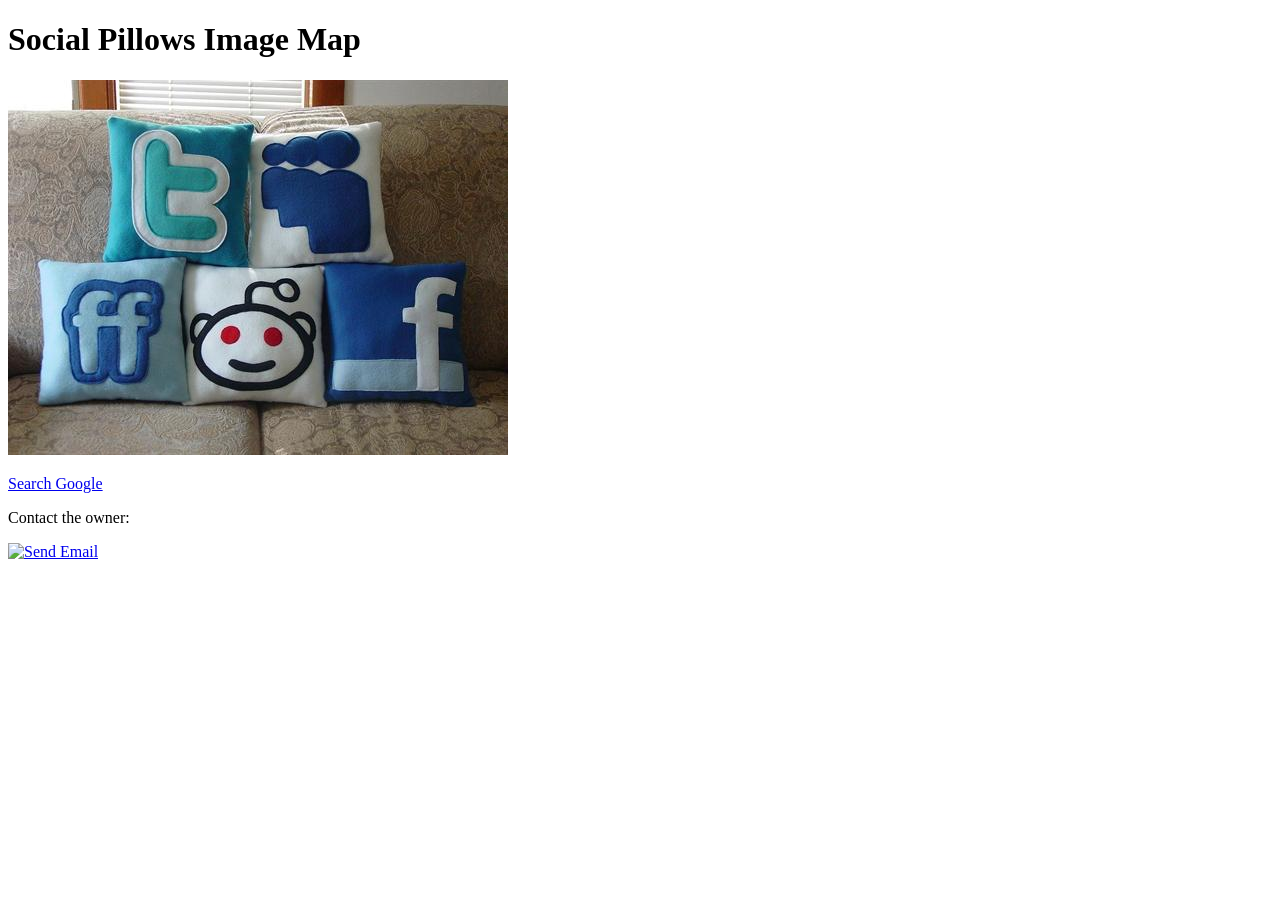
==== SESSION_01/DefaultPage.html @ 58edfc23 "Task 1" ====
<!DOCTYPE html>
<html>
<head>
    <meta charset="UTF-8" />
    <title>Page3</title>
</head>
<body>
    <h1>Social Pillows Image Map</h1>

    <img src="Assets/CPTPILLOWS_9db8.jpg" usemap="#pillowmap" alt="Social Media Pillows">

    <map name="pillowmap">
        <area shape="rect" coords="96,48,243,189" href="https://twitter.com" target="_blank" alt="Twitter">
        <area shape="rect" coords="244,53,388,189" href="https://digg.com" target="_blank" alt="Digg">
        <area shape="rect" coords="27,185,176,324" href="https://friendfeed.com" target="_blank" alt="FriendFeed">
        <area shape="rect" coords="176,183,316,331" href="https://reddit.com" target="_blank" alt="Reddit">
        <area shape="rect" coords="318,183,465,325" href="https://facebook.com" target="_blank" alt="Facebook">
        <area shape="default" href="HomePage.html" target="_self" alt="Current Site">
    </map>

    <p><a href="https://www.google.com" target="_blank">Search Google</a></p>

    <footer>
        <p>Contact the owner:</p>
        <a href="mailto:bolagerges221@gmail.com">
            <img src="bg_campaign.jpg" alt="Send Email" width="150" border="0">
        </a>
    </footer>
</body>
</html>
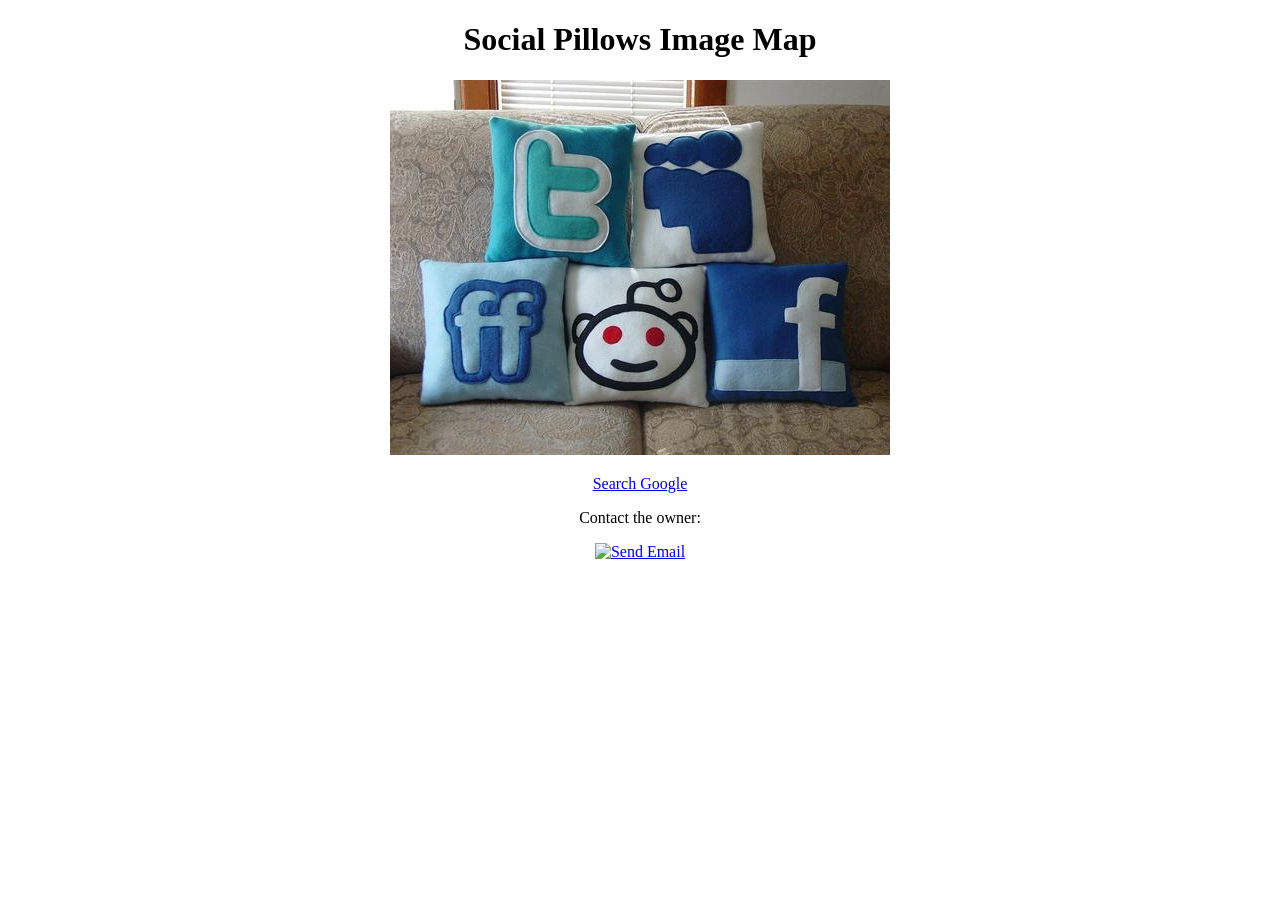
==== commit d9c6dbf5: "Task 1 completed" ====
--- a/SESSION_01/DefaultPage.html
+++ b/SESSION_01/DefaultPage.html
@@ -5,10 +5,12 @@
     <title>Page3</title>
 </head>
 <body>
-    <h1>Social Pillows Image Map</h1>
+<h1 align="center">Social Pillows Image Map</h1>
 
+<div align="center">
+    
     <img src="Assets/CPTPILLOWS_9db8.jpg" usemap="#pillowmap" alt="Social Media Pillows">
-
+    
     <map name="pillowmap">
         <area shape="rect" coords="96,48,243,189" href="https://twitter.com" target="_blank" alt="Twitter">
         <area shape="rect" coords="244,53,388,189" href="https://digg.com" target="_blank" alt="Digg">
@@ -18,9 +20,11 @@
         <area shape="default" href="HomePage.html" target="_self" alt="Current Site">
     </map>
 
-    <p><a href="https://www.google.com" target="_blank">Search Google</a></p>
+</div>
 
-    <footer>
+<footer align = "center">
+    <p ><a href="https://www.google.com" target="_blank" >Search Google</a></p>
+
         <p>Contact the owner:</p>
         <a href="mailto:bolagerges221@gmail.com">
             <img src="bg_campaign.jpg" alt="Send Email" width="150" border="0">
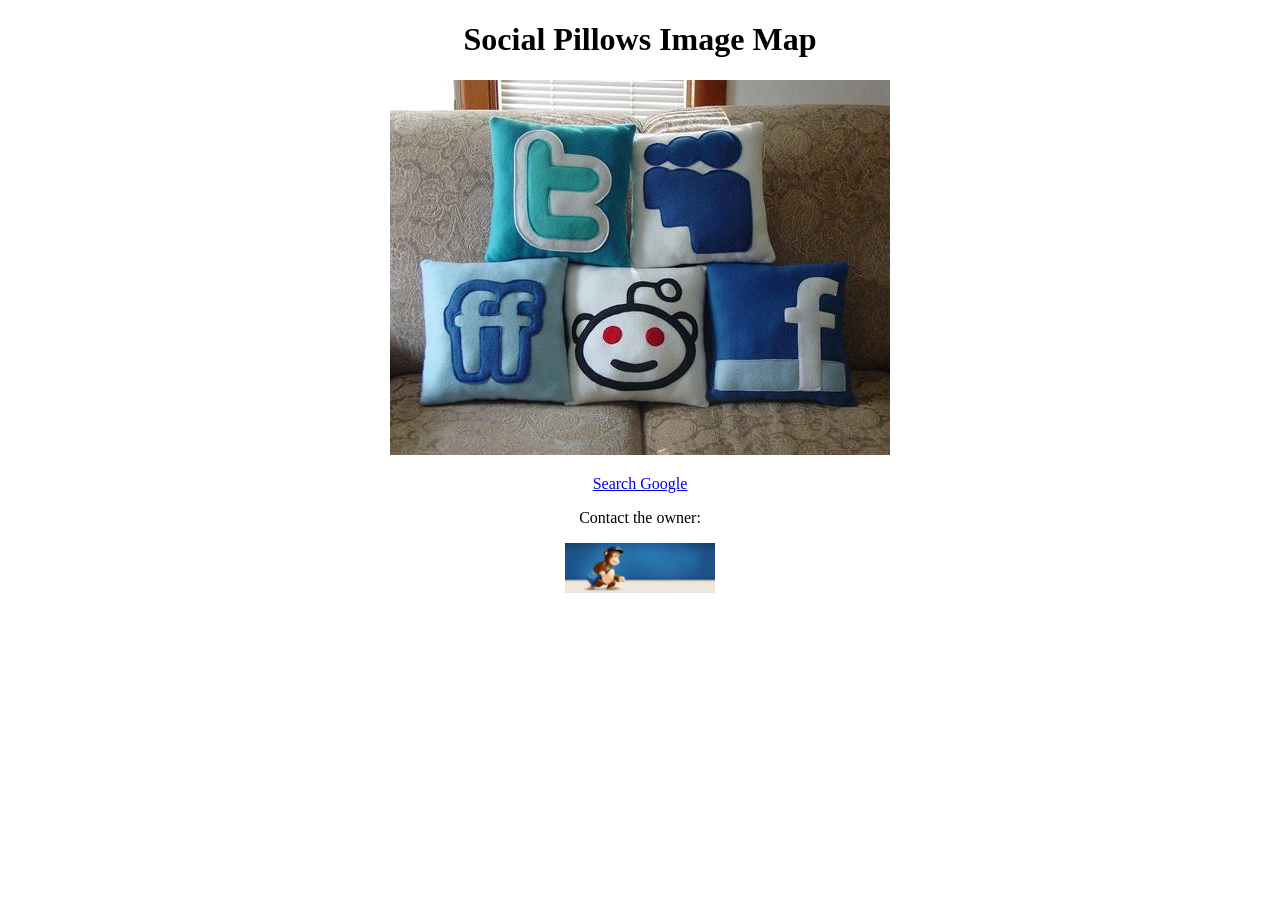
==== commit 846cbdc3: "video recording test" ====
--- a/SESSION_01/DefaultPage.html
+++ b/SESSION_01/DefaultPage.html
@@ -27,7 +27,7 @@
 
         <p>Contact the owner:</p>
         <a href="mailto:bolagerges221@gmail.com">
-            <img src="bg_campaign.jpg" alt="Send Email" width="150" border="0">
+            <img src="Assets/bg_campaign.jpg" alt="Send Email" width="150" border="0">
         </a>
     </footer>
 </body>
